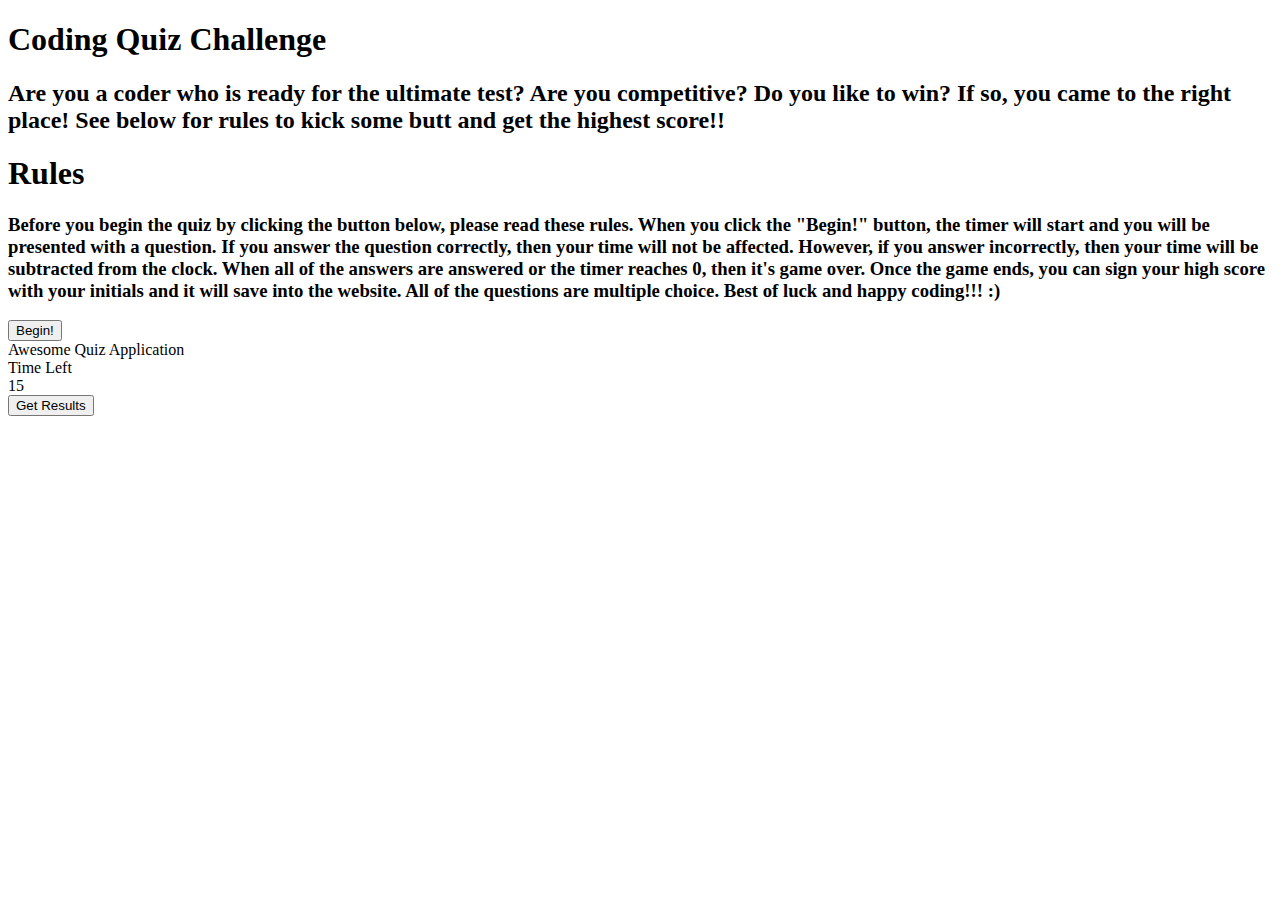
==== index.html @ f763b4f1 "made some revisions to the relative paths." ====
<!DOCTYPE html>
<html>
    <head>
        <meta charset="UTF-8">
        <link href="https://fonts.googleapis.com/css2?family=Goldman&display=swap" rel="stylesheet">
        <link rel="stylesheet" href="styles.css" class="href">
        <title>Timed Quiz</title>
    </head>

    <body>
        <header>
            <h1>Coding Quiz Challenge</h1>
        </header>

            <!-- introduction to quiz -->
            <h2>Are you a coder who is ready for the ultimate test? 
                Are you competitive?
                Do you like to win?
                If so, you came to the right place!
                See below for rules to kick some butt and get the highest score!!
            </h2>

            <!-- rules -->
            <div class="rules">
                <h1>Rules</h1>
                <h3>
                    Before you begin the quiz by clicking the button below,
                    please read these rules. When you click the "Begin!" button, 
                    the timer will start and you will be presented with a question.
                    If you answer the question correctly, then your time will not be affected.
                    However, if you answer incorrectly, then your time will be subtracted from the clock.

                    When all of the answers are answered or the timer reaches 0, then it's game over.

                    Once the game ends, you can sign your high score with your initials and it will save into the website.

                    All of the questions are multiple choice. Best of luck and happy coding!!! :)
                </h3>
            </div>

            <!-- start quiz button -->
            <div class="startbtn" id="startbtn"><button>Begin!</button></div>

            <!-- timer -->
            <header>
                <div class="title">Awesome Quiz Application</div>
                <div class="timer">
                    <div class="time_text">Time Left</div>
                    <div class="timer_sec">15</div>
                </div>
            </header>
    <!-- begin quiz questions -->
    <div class="quiz">
    </div>

    <button id="submit">Get Results</button>
    <div id="results"></div>
        <script src="script.js"></script>
    </body>






</html>
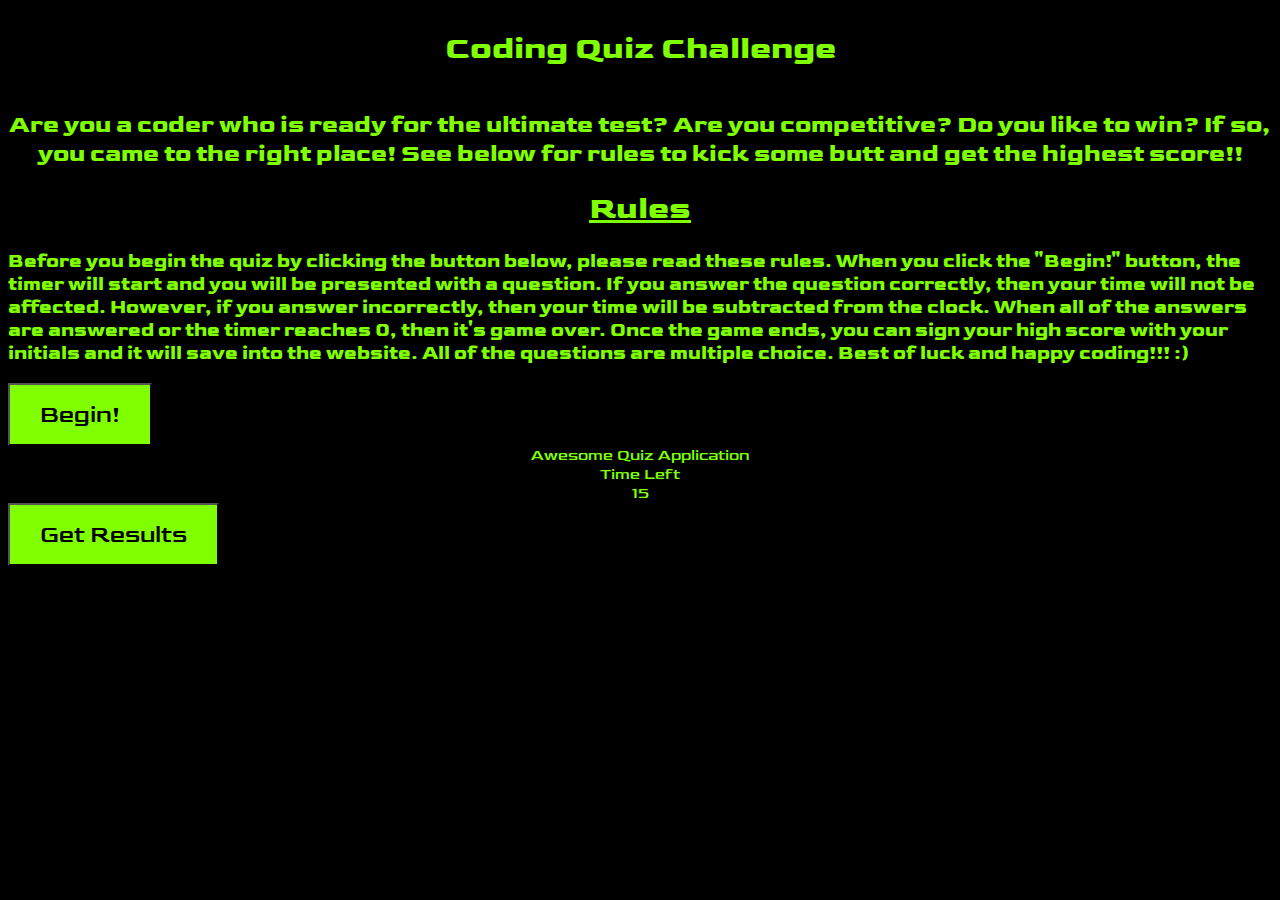
==== commit 5ed307ac: "fixed an error within the relative paths" ====
--- a/index.html
+++ b/index.html
@@ -3,7 +3,7 @@
     <head>
         <meta charset="UTF-8">
         <link href="https://fonts.googleapis.com/css2?family=Goldman&display=swap" rel="stylesheet">
-        <link rel="stylesheet" href="styles.css" class="href">
+        <link rel="stylesheet" href="Assets/styles.css" class="href">
         <title>Timed Quiz</title>
     </head>
 
@@ -55,7 +55,7 @@
 
     <button id="submit">Get Results</button>
     <div id="results"></div>
-        <script src="script.js"></script>
+        <script src="Assets/script.js"></script>
     </body>
 
 
--- a/Assets/styles.css
+++ b/Assets/styles.css
@@ -0,0 +1,32 @@
+*{
+    background-color: black;
+    font-family: 'Goldman', cursive;
+    color: chartreuse;
+}
+
+
+
+
+header{
+    text-align: center;
+    align-content: center;
+    }
+
+h2{
+    text-align: center;
+}
+
+.rules h1{
+    text-align: center;
+    text-decoration: underline;
+
+}
+
+/* button styling */
+button{
+    color: black;
+    background-color: chartreuse;
+    font-size: x-large;
+    padding: 15px 30px;
+    cursor: pointer;
+}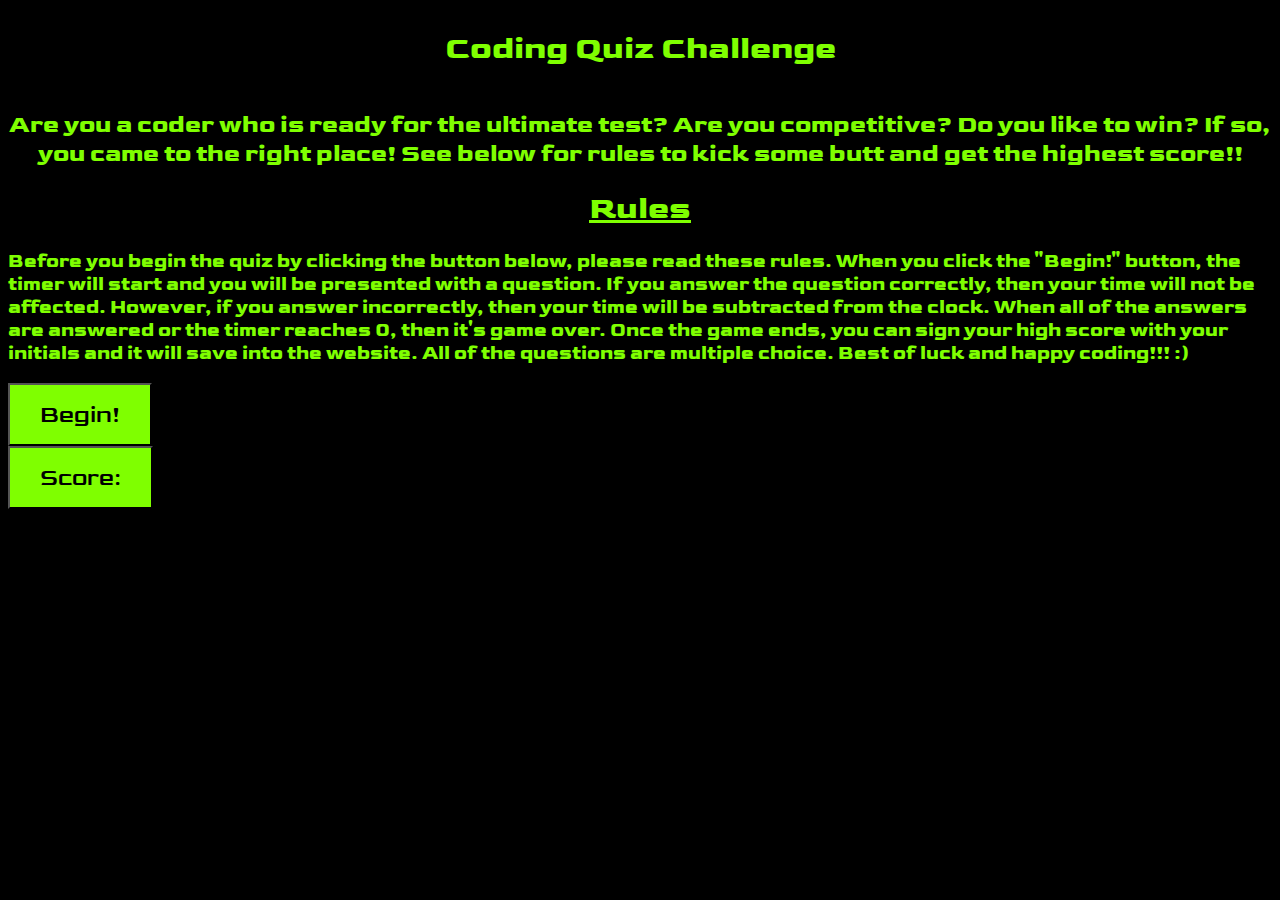
==== commit 6438393e: "added timer" ====
--- a/index.html
+++ b/index.html
@@ -9,11 +9,11 @@
 
     <body>
         <header>
-            <h1>Coding Quiz Challenge</h1>
+            <h1 id="challenge">Coding Quiz Challenge</h1>
         </header>
 
             <!-- introduction to quiz -->
-            <h2>Are you a coder who is ready for the ultimate test? 
+            <h2 id="intro">Are you a coder who is ready for the ultimate test? 
                 Are you competitive?
                 Do you like to win?
                 If so, you came to the right place!
@@ -42,18 +42,18 @@
             <div class="startbtn" id="startbtn"><button>Begin!</button></div>
 
             <!-- timer -->
-            <header>
+            <!-- <header>
                 <div class="title">Awesome Quiz Application</div>
-                <div class="timer">
+                <div class="timer" id="timer">
                     <div class="time_text">Time Left</div>
-                    <div class="timer_sec">15</div>
+                    <div class="timer_sec" id="timer_sec">15</div>
                 </div>
-            </header>
+            </header> -->
     <!-- begin quiz questions -->
-    <div class="quiz">
+    <div id="quiz">
     </div>
 
-    <button id="submit">Get Results</button>
+    <button id="score">Score:</button>
     <div id="results"></div>
         <script src="Assets/script.js"></script>
     </body>
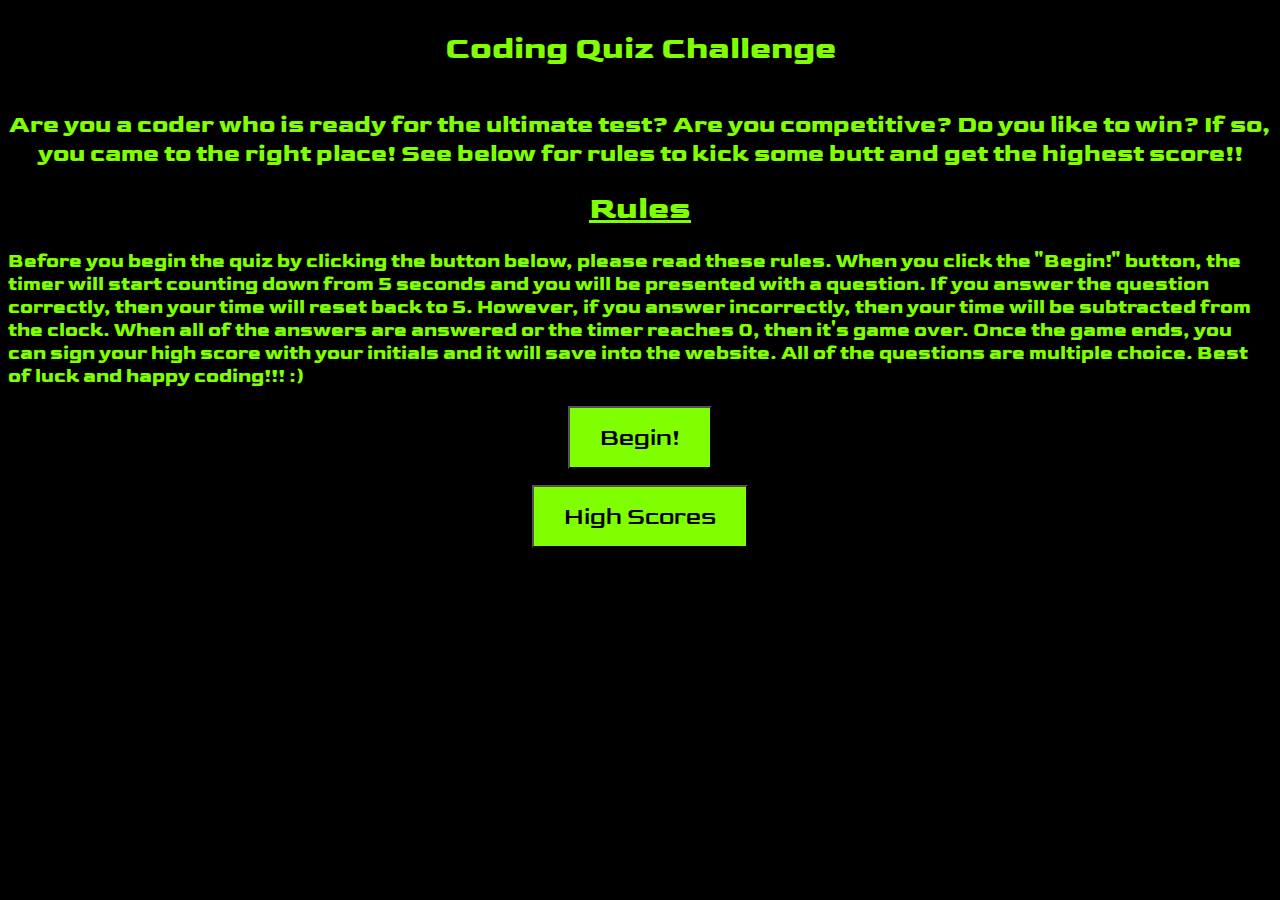
==== commit c767a04c: "almost done.. just trying to get high scores to work" ====
--- a/index.html
+++ b/index.html
@@ -26,14 +26,11 @@
                 <h3>
                     Before you begin the quiz by clicking the button below,
                     please read these rules. When you click the "Begin!" button, 
-                    the timer will start and you will be presented with a question.
-                    If you answer the question correctly, then your time will not be affected.
+                    the timer will start counting down from 5 seconds and you will be presented with a question.
+                    If you answer the question correctly, then your time will reset back to 5.
                     However, if you answer incorrectly, then your time will be subtracted from the clock.
-
                     When all of the answers are answered or the timer reaches 0, then it's game over.
-
                     Once the game ends, you can sign your high score with your initials and it will save into the website.
-
                     All of the questions are multiple choice. Best of luck and happy coding!!! :)
                 </h3>
             </div>
@@ -41,26 +38,19 @@
             <!-- start quiz button -->
             <div class="startbtn" id="startbtn"><button>Begin!</button></div>
 
-            <!-- timer -->
-            <!-- <header>
-                <div class="title">Awesome Quiz Application</div>
-                <div class="timer" id="timer">
-                    <div class="time_text">Time Left</div>
-                    <div class="timer_sec" id="timer_sec">15</div>
-                </div>
-            </header> -->
+            
     <!-- begin quiz questions -->
-    <div id="quiz">
+    <div id="quiz"></div>
+   
+
+    <!-- <button id="score">Score:</button> -->
+    <div id="results"></div>
+    
+    <div id="bottombtns">
+    <button id="highscorebtn">High Scores</button>
     </div>
-
-    <button id="score">Score:</button>
-    <div id="results"></div>
-        <script src="Assets/script.js"></script>
+    
+    <script src="Assets/script.js"></script>
     </body>
 
-
-
-
-
-
 </html>--- a/Assets/styles.css
+++ b/Assets/styles.css
@@ -29,4 +29,19 @@
     font-size: x-large;
     padding: 15px 30px;
     cursor: pointer;
+    text-align: center;
+    margin-bottom: 1rem;
+}
+
+.startbtn, #highscorebtn{
+    text-align: center;
+    margin: 0 auto;
+    display: block;
+}
+
+#submitBtn{
+    background-color: rgb(54, 188, 250);
+    text-align: center;
+    margin: 0 auto;
+    display: block;
 }